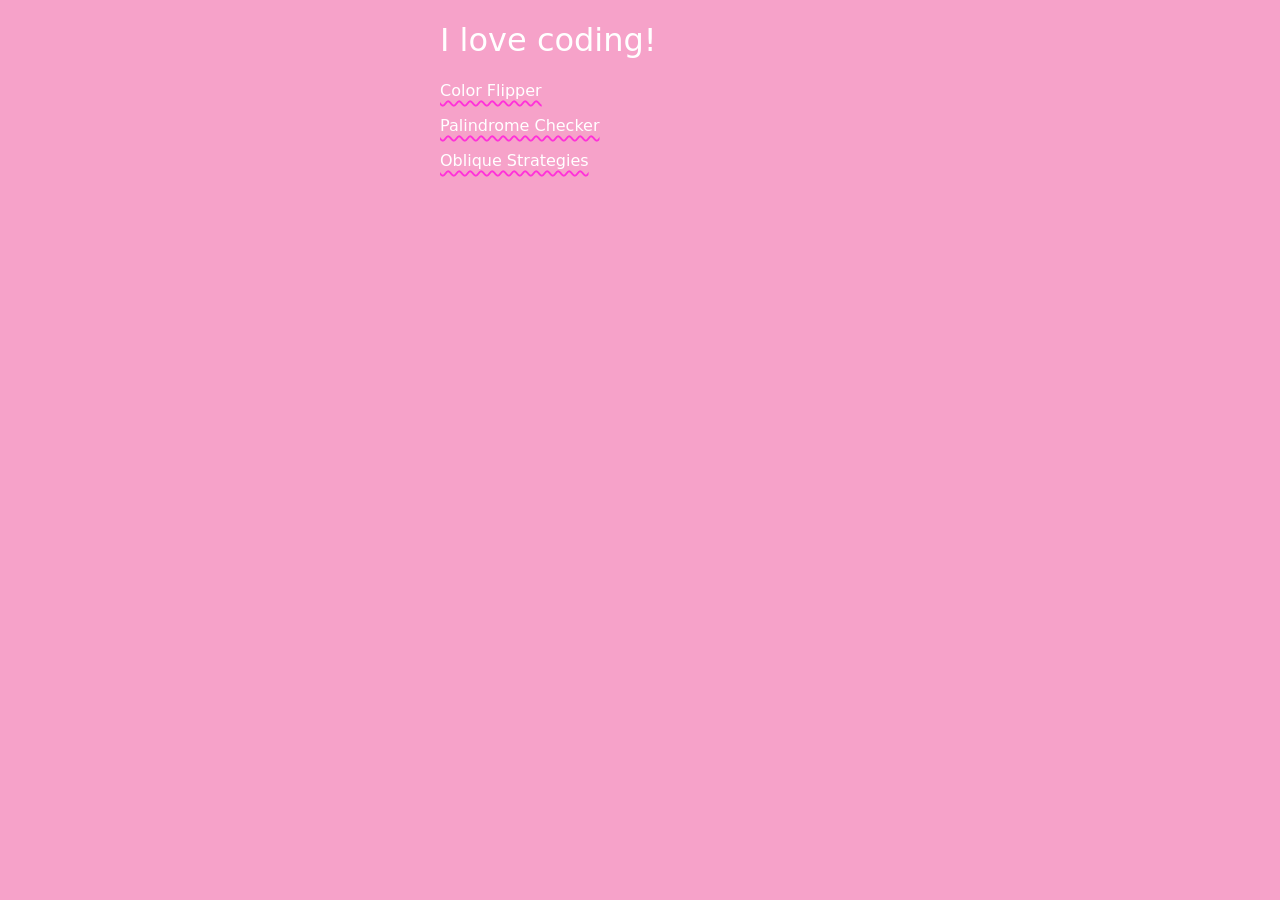
==== index.html @ 104cc036 "adding oblique strategies" ====
<!DOCTYPE html>
<html lang="en">
<head>
    <meta charset="UTF-8">
    <meta name="viewport" content="width=device-width, initial-scale=1.0">
    <title>Document</title>
    <link rel="stylesheet" href="style.css">
    <script src="p5.js"></script>
</head>
<body>
    <h1>I love coding!</h1>
    <script src="circles.js"></script>
    <nav>
        <ul> <a href="color-flipper.html">Color Flipper</a></ul>
        <ul> <a href="palindrome-checker.html">Palindrome Checker</a></ul>
        <ul><a href="oblique-strategies.html">Oblique Strategies</a></ul>

    </nav>
    
</body>
</html>
---- style.css ----
body{
    font-family: system-ui, -apple-system, BlinkMacSystemFont, 'Segoe UI', Roboto, Oxygen, Ubuntu, Cantarell, 'Open Sans', 'Helvetica Neue', sans-serif;
    background-color:  rgb(246, 162, 201);
    max-width: 400px;
    margin: auto;
    color: #ffffff;
}
*{font-weight: inherit; }

/*navigation*/

nav ul { list-style-type: none; padding: 0;}
nav li { margin-top: 1rem; }

a {color: inherit; }

a{
    text-decoration-style: wavy ;
    text-decoration-thickness: 2px;
    text-decoration-color: #ff31d9;
    text-decoration-skip-ink: none;
    text-underline-offset: 0.25rem;
}
a:hover{ background: #ff31d9; color: #ffffff;}
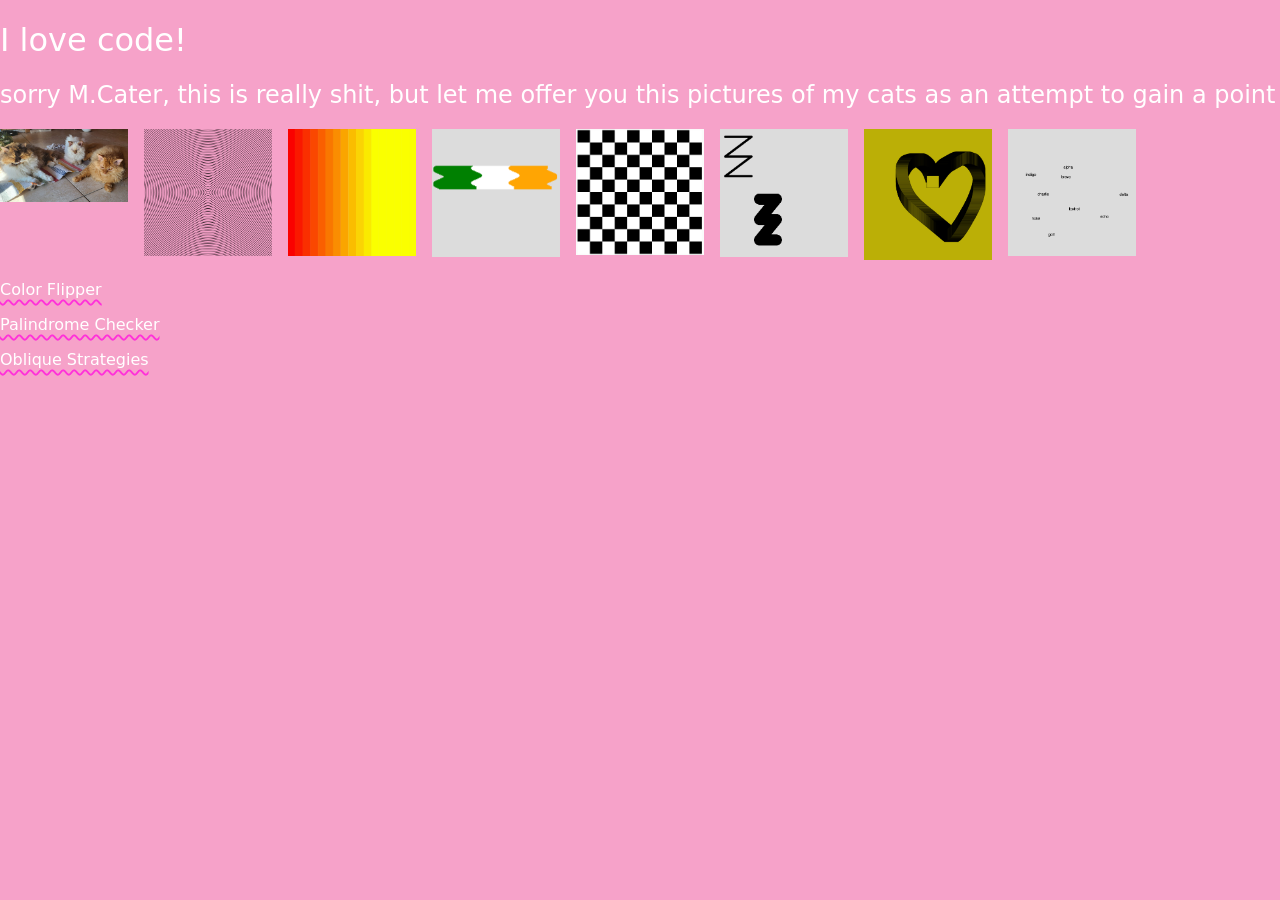
==== commit b896389a: "rushing with coconut mall as a background noise" ====
--- a/index.html
+++ b/index.html
@@ -1,4 +1,4 @@
-<!DOCTYPE html>
+<!-- <!DOCTYPE html>
 <html lang="en">
 <head>
     <meta charset="UTF-8">
@@ -9,13 +9,117 @@
 </head>
 <body>
     <h1>I love coding!</h1>
-    <script src="circles.js"></script>
+    <div class="gallery">
+        <a href="circles.html">
+            <img src="circles.png" alt="">
+        </a>
+    </div>
+   
     <nav>
         <ul> <a href="color-flipper.html">Color Flipper</a></ul>
         <ul> <a href="palindrome-checker.html">Palindrome Checker</a></ul>
-        <ul><a href="oblique-strategies.html">Oblique Strategies</a></ul>
+        <ul><a href="oblique-strategie.html">Oblique Strategies</a></ul>
 
     </nav>
     
 </body>
-</html>+</html> -->
+
+
+<!DOCTYPE html>
+<html lang="en">
+<head>
+    <meta charset="UTF-8">
+    <meta name="viewport" content="width=device-width, initial-scale=1.0">
+    <title>code experiments</title>
+    <link rel="stylesheet" href="style.css">
+
+    <!-- <script src="p5.js"></script> -->
+    <!-- <script src="circles.js"></script> -->
+
+</head>
+<body>
+    <h1>I love code!</h1>
+    <h2>sorry M.Cater, this is really shit, but let me offer you this pictures of my cats as an attempt to gain a point</h2>
+    
+
+    <div class="gallery">
+
+        <a href="cats.jpeg">
+            <img src="cats.jpeg" alt="">
+        </a>
+        
+        <a href="circles.html">
+            <img src="circles.png" alt="">
+        </a>
+
+        <a href="gradient.html">
+            <img src="gradient.png" alt="">
+        </a>
+
+        <a href="flags.html">
+            <img src="flags.png" alt="">
+        </a>
+
+        <a href="checker.html">
+            <img src="checker.png" alt="">
+        </a>
+
+        <a href="zigzag.html">
+            <img src="zigzag.png" alt="">
+        </a>
+
+        <a href="badphotoshop.html">
+            <img src="badphotoshop.png" alt="">
+        </a>
+
+        <a href="mots.html">
+            <img src="mots.png" alt="">
+        </a>
+    </div>
+
+
+    <div class="lb" id="lb" aria-hidden="true">
+        <button type="button" aria-label="Fermer">×</button>
+        <iframe allow="camera; microphone; autoplay"></iframe>
+    </div>
+    <style>
+        .lb { position: fixed; inset: 0; background: rgba(0,0,0,.85); display: none; z-index: 9999; }
+        .lb.open { display: block; }
+        .lb iframe { position: absolute; top: 5vh; left: 5vw; width: 90vw; height: 90vh; border: 0; background: #fff; }
+        .lb button { z-index: 99; position: absolute; top: 1rem; right: 1rem; width: 3rem; height: 3rem; font-size: 1.5rem; background: #fff; border: 0; cursor: pointer; }
+    </style>
+    <script>
+        function makeLightbox(){
+            const lb = document.getElementById('lb');
+            const frame = lb.querySelector('iframe');
+            const close = lb.querySelector('button');
+        
+            const open = url => { frame.src = url; lb.classList.add('open'); lb.setAttribute('aria-hidden', 'false'); };
+            const shut = () => { frame.src = 'about:blank'; lb.classList.remove('open'); lb.setAttribute('aria-hidden', 'true'); };
+        
+            document.querySelectorAll('.gallery a').forEach(a => {
+            a.addEventListener('click', e => { e.preventDefault(); open(a.href); });
+            });
+            close.addEventListener('click', shut);
+            lb.addEventListener('click', e => { if (e.target === lb) shut(); });
+            document.addEventListener('keydown', e => { if (e.key === 'Escape' && lb.classList.contains('open')) shut(); });
+        }
+        makeLightbox();
+    </script>
+
+
+
+
+
+
+    <nav>
+        <ul><a href="color-flipper.html">Color Flipper</a></ul>
+        <ul><a href="palindrome-checker.html">Palindrome Checker</a></ul>
+        <ul><a href="oblique-strategie.html">Oblique Strategies</a></ul>
+        
+
+    </nav>
+</body>
+</html>
+
--- a/style.css
+++ b/style.css
@@ -1,9 +1,12 @@
 body{
     font-family: system-ui, -apple-system, BlinkMacSystemFont, 'Segoe UI', Roboto, Oxygen, Ubuntu, Cantarell, 'Open Sans', 'Helvetica Neue', sans-serif;
     background-color:  rgb(246, 162, 201);
-    max-width: 400px;
+    /* max-width: 400px; */
     margin: auto;
     color: #ffffff;
+
+}
+img{max-width: 100%;
 }
 *{font-weight: inherit; }
 
@@ -21,4 +24,17 @@
     text-decoration-skip-ink: none;
     text-underline-offset: 0.25rem;
 }
-a:hover{ background: #ff31d9; color: #ffffff;}+a:hover{ background: #ff31d9; color: #ffffff;}
+
+/* gallery */
+.gallery{
+    display: grid;
+    gap: 1rem;
+    grid-template-columns: repeat(
+        auto-fill, 
+        minmax(
+            min( 128px, 100%), 1fr
+        )
+    );
+}
+
--- a/style.css
+++ b/style.css
@@ -1,9 +1,12 @@
 body{
     font-family: system-ui, -apple-system, BlinkMacSystemFont, 'Segoe UI', Roboto, Oxygen, Ubuntu, Cantarell, 'Open Sans', 'Helvetica Neue', sans-serif;
     background-color:  rgb(246, 162, 201);
-    max-width: 400px;
+    /* max-width: 400px; */
     margin: auto;
     color: #ffffff;
+
+}
+img{max-width: 100%;
 }
 *{font-weight: inherit; }
 
@@ -21,4 +24,17 @@
     text-decoration-skip-ink: none;
     text-underline-offset: 0.25rem;
 }
-a:hover{ background: #ff31d9; color: #ffffff;}+a:hover{ background: #ff31d9; color: #ffffff;}
+
+/* gallery */
+.gallery{
+    display: grid;
+    gap: 1rem;
+    grid-template-columns: repeat(
+        auto-fill, 
+        minmax(
+            min( 128px, 100%), 1fr
+        )
+    );
+}
+
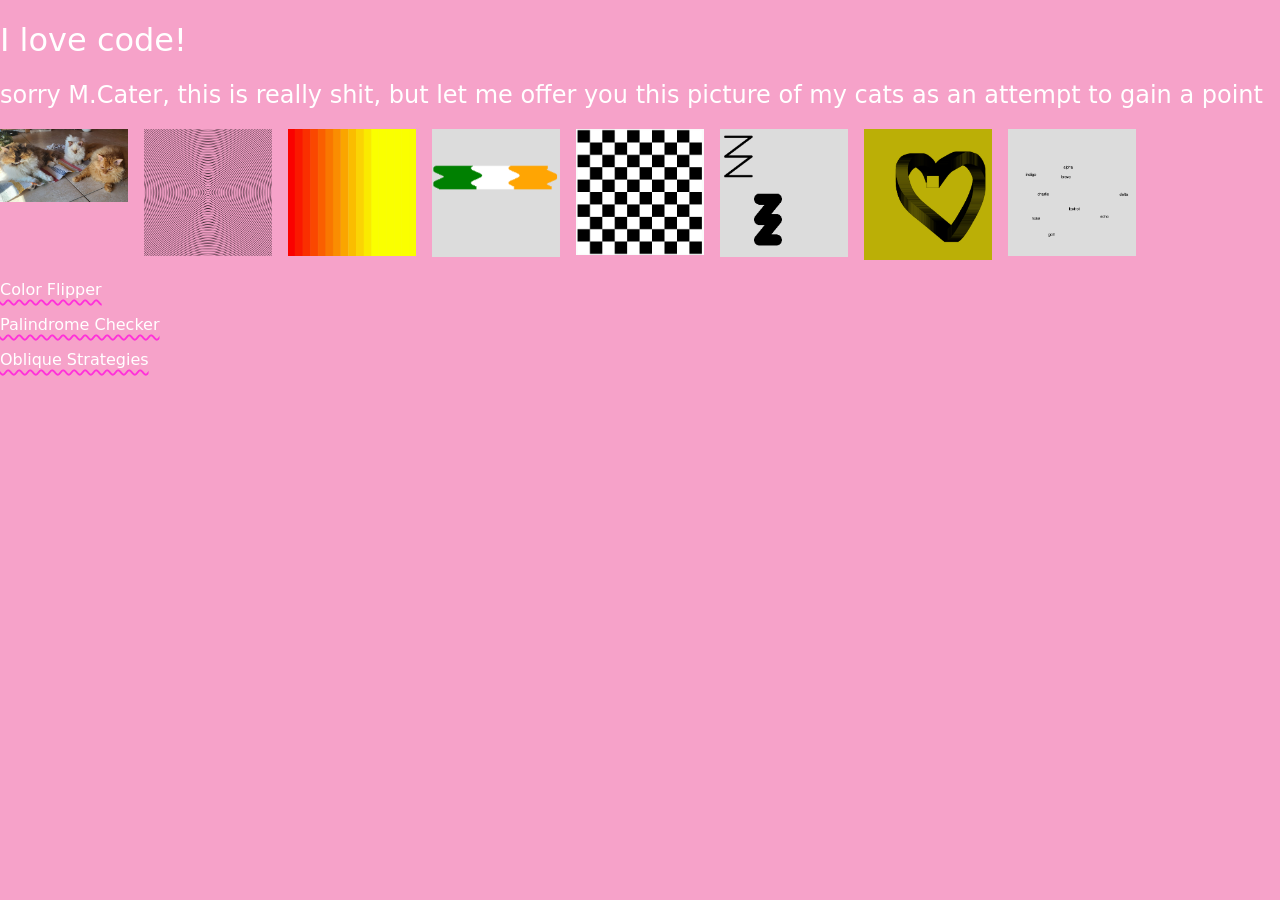
==== commit a4bbc424: "small typo oups" ====
--- a/index.html
+++ b/index.html
@@ -40,7 +40,7 @@
 </head>
 <body>
     <h1>I love code!</h1>
-    <h2>sorry M.Cater, this is really shit, but let me offer you this pictures of my cats as an attempt to gain a point</h2>
+    <h2>sorry M.Cater, this is really shit, but let me offer you this picture of my cats as an attempt to gain a point</h2>
     
 
     <div class="gallery">
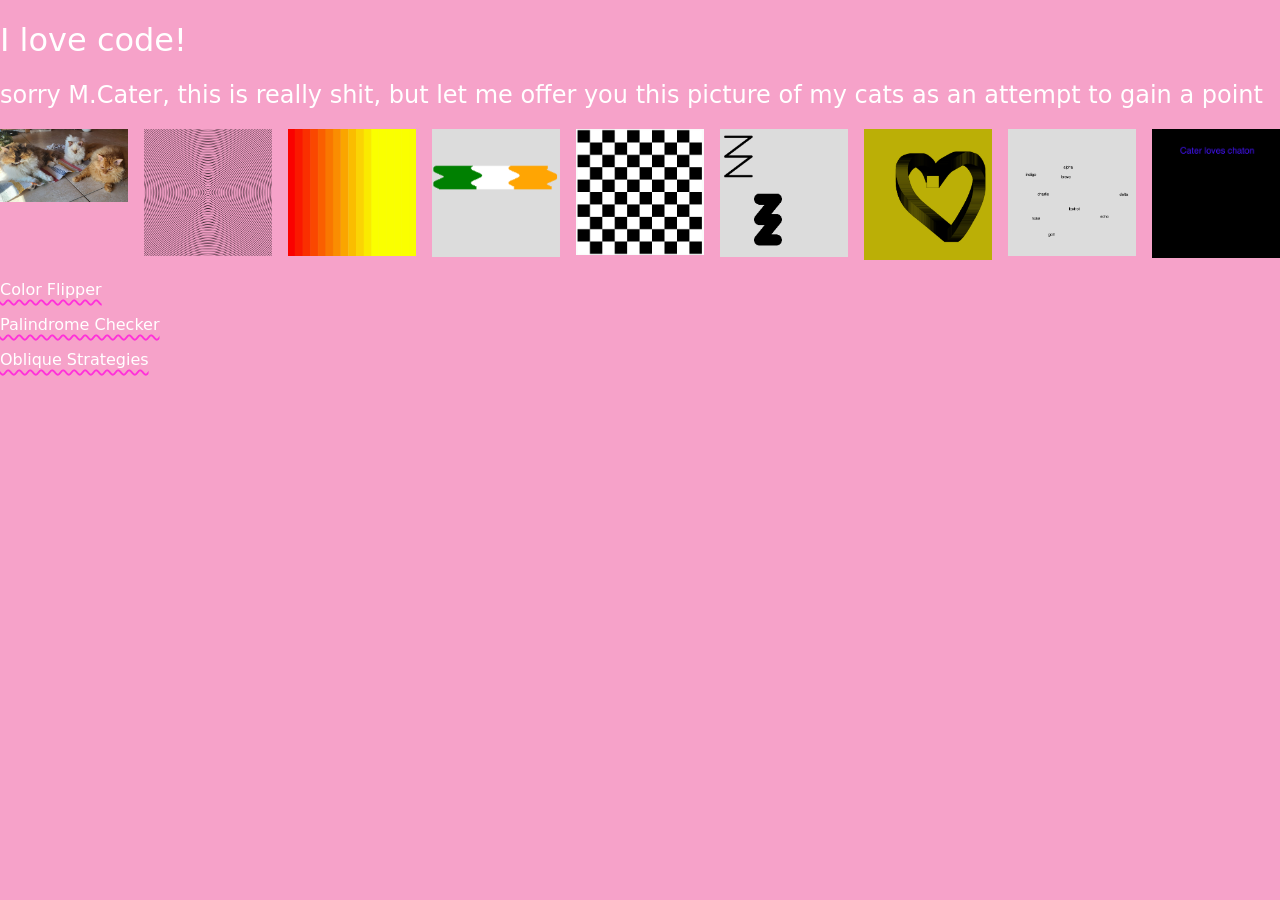
==== commit 4bbf66c6: "small changes" ====
--- a/index.html
+++ b/index.html
@@ -76,6 +76,10 @@
         <a href="mots.html">
             <img src="mots.png" alt="">
         </a>
+
+<a href="cater-loves-chatons.html">
+            <img src="cater-loves-chatons.png" alt="">
+        </a>
     </div>
 
 
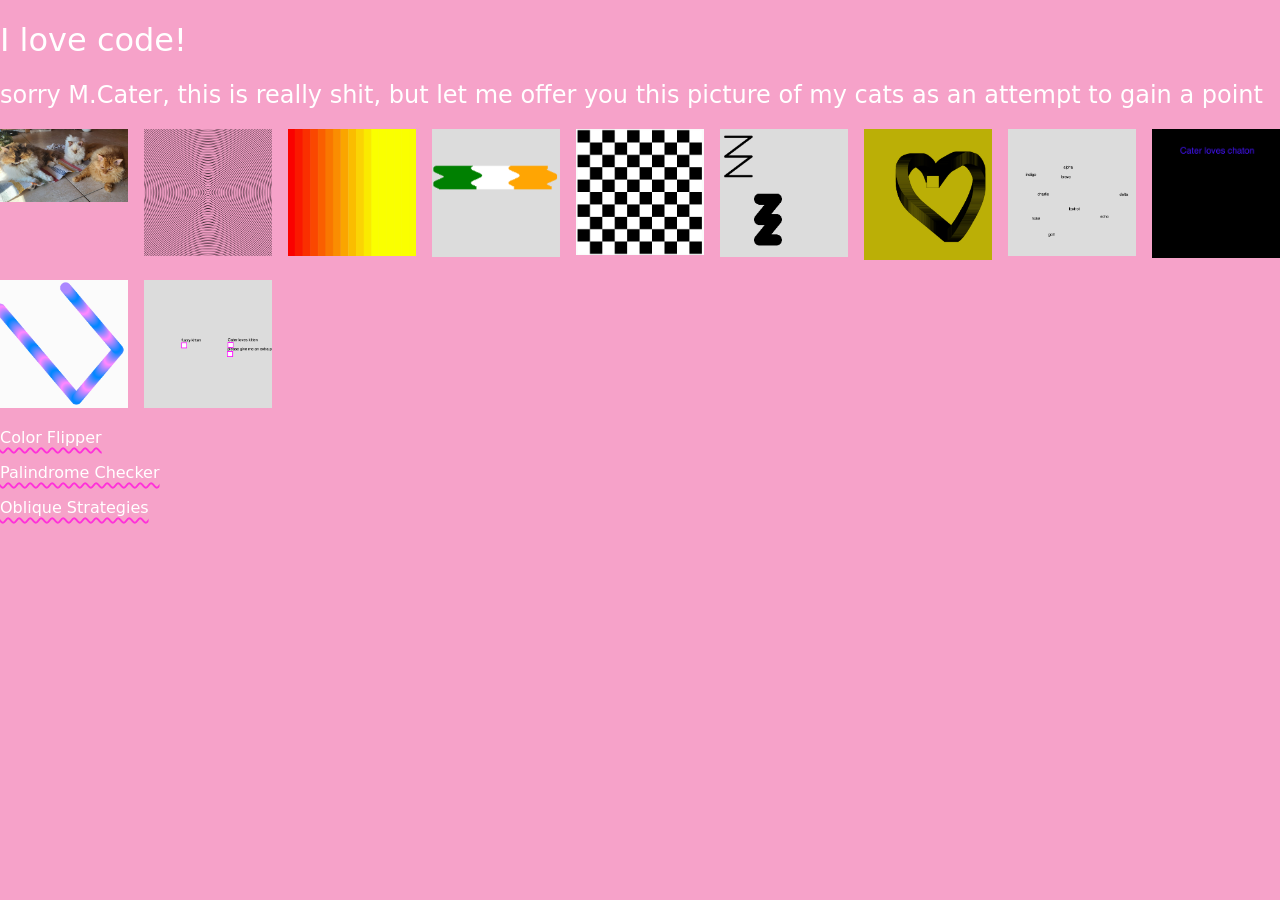
==== commit cb00230a: "few things added" ====
--- a/index.html
+++ b/index.html
@@ -80,6 +80,13 @@
 <a href="cater-loves-chatons.html">
             <img src="cater-loves-chatons.png" alt="">
         </a>
+<a href="whateverthatis.html">
+            <img src="whateverthatis.png" alt="">
+        </a>
+<a href="bouncything.html">
+            <img src="bouncything.png" alt="">
+        </a>
+
     </div>
 
 
